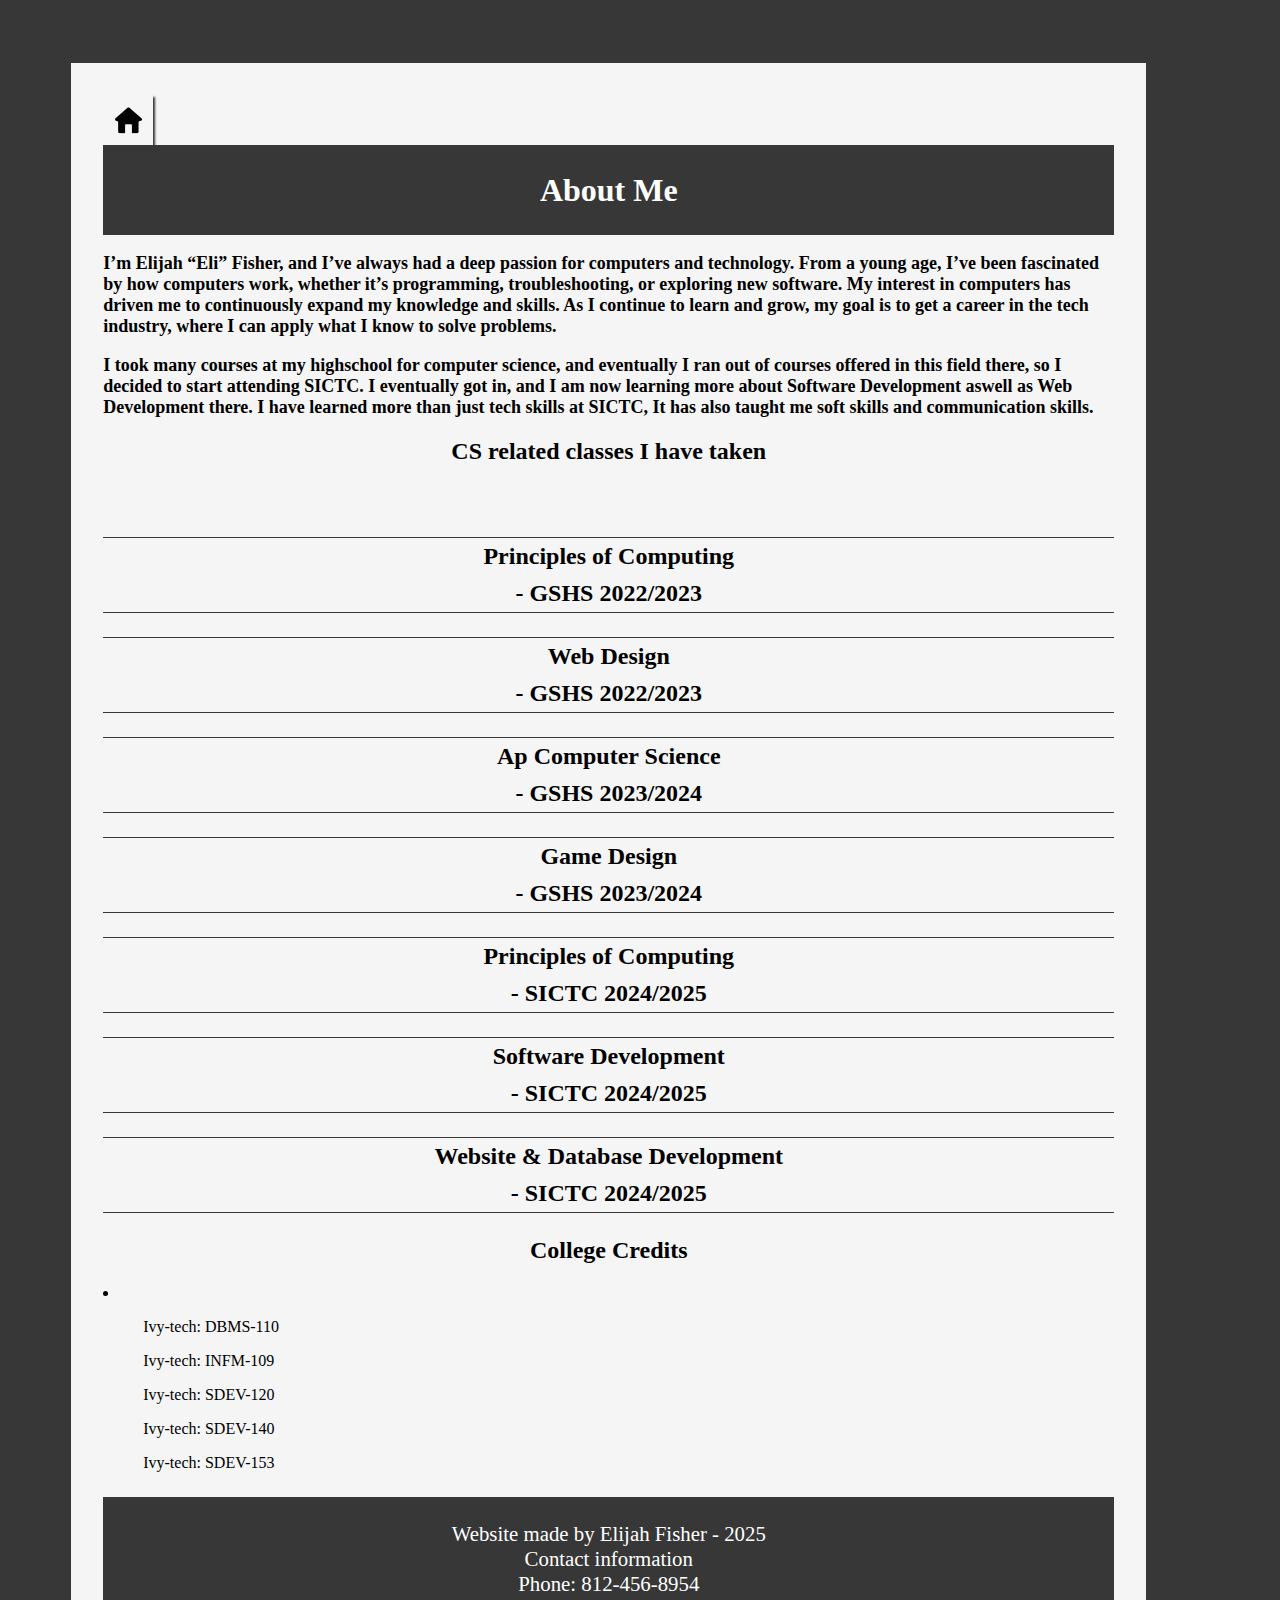
==== aboutme.html @ 8d703e8a "Update" ====
<!DOCTYPE html lang="en-US">
<html>
    <head>
        <meta charset="utf-8">
        <meta name="viewport" content="width=device-width, initial-scale=1">
        <meta http-equiv="X-UA-Compatible" content="IE=edge">
        <meta name="description" content="About Me- Shows information about me.">
        <title>About Me</title>
        <link rel="stylesheet" href="style.css">
        <style>
            small{
                display: inline;
            }
        </style>
    </head>
    <body>
        <div id="wrapper">
            <nav>
                <a href="index.html">
                    <img src="Assets/HOME.png" alt="HOME" id="home">
                </a>
            </nav>
            <header>
                <h1>About Me</h1>
            </header>
            <main>
            <p>I’m Elijah “Eli” Fisher, and I’ve always had a deep passion for computers and technology. From a young age, I’ve been fascinated by how computers work, whether it’s programming, troubleshooting, or exploring new software. My interest in computers has driven me to continuously expand my knowledge and skills. As I continue to learn and grow, my goal is to get a career in the tech industry, where I can apply what I know to solve problems.</p>
            <p>I took many courses at my highschool for computer science, and eventually I ran out of courses offered in this field there, so I decided to start attending SICTC. I eventually got in, and I am now learning more about Software Development aswell as Web Development there. I have learned more than just tech skills at SICTC, It has also taught me soft skills and communication skills.</p>
            <h2>CS related classes I have taken</h2>
            <dl>
                <dt>Principles of Computing</dt> 
                <b><a href="https://gshs.sgibson.k12.in.us/en-US" target="_blank"> - GSHS 2022/2023</a></b>
                <dt>Web Design</dt> 
                <b><a href="https://gshs.sgibson.k12.in.us/en-US" target="_blank"> - GSHS 2022/2023</a></b>
                <dt>Ap Computer Science</dt> 
                <b><a href="https://gshs.sgibson.k12.in.us/en-US" target="_blank"> - GSHS 2023/2024</a></b>
                <dt>Game Design</dt> 
                <b><a href="https://gshs.sgibson.k12.in.us/en-US" target="_blank"> - GSHS 2023/2024</a></b>
                <dt>Principles of Computing</dt> 
                <b><a href="https://sictc.evscschools.com/" target="_blank"> - SICTC 2024/2025</a></b>
                <dt>Software Development</dt> 
                <b><a href="https://sictc.evscschools.com/" target="_blank"> - SICTC 2024/2025</a></b>
                <dt>Website & Database Development</dt> 
                <b><a href="https://sictc.evscschools.com/" target="_blank"> - SICTC 2024/2025</a></b>
            </dl>
            <h2>College Credits </h2>
            <li>
                <ul>Ivy-tech: DBMS-110</ul>
                <ul>Ivy-tech: INFM-109</ul>
                <ul>Ivy-tech: SDEV-120</ul>
                <ul>Ivy-tech: SDEV-140</ul>
                <ul>Ivy-tech: SDEV-153</ul>
            </li>
            <footer>
                <small> Website made by Elijah Fisher - 2025</small><br>
                <small> Contact information </small><br>
                <small> Phone: 812-456-8954 </small><br>
            </footer>
        </main>
        </div>
    </body>
</html>
---- style.css ----
body{
    background-color: #373737;
}
header{
    padding: 5px;
    text-align: center;
    background-color: #373737;
    color:#FFF;
}
h2{
    text-align: center;
}
p{
    font-size: large;
    font-weight: bold;
}
dl{
    font-weight: bold;
    font-size: x-large;
    padding-top: 1em;
    text-align: center;
}
dl dt{
    color: black;
    text-decoration: none;
    display: block;
    padding-top: 5px;
    padding-bottom: 5px;
    border-top:1px solid #373737;
    margin-top: 1em;
}
dl a{
    color: black;
    text-decoration: none;
    display: block;
    padding-top: 5px;
    padding-bottom: 5px;
    border-bottom: 1px solid #373737;
}
dl a:hover{
    text-decoration: underline blue;
    color: black;
}
img{
    height:  58.6px;
    width: 250px;
    box-shadow: 5px 5px 5px black;
}
footer{
    text-align: center;
    background-color: #373737;
    color: #FFF;
    font-size: 25px;
    margin-top: 1em;
    padding-top: 1em;
    padding-bottom: 1em;
}
#wrapper{
    padding: 2em;
    margin: 5%;
    width: 80%;
    background-color:#F5F5F5;
}
#home{
    height:50px;
    width:50px;
    min-width: 50px;
    box-shadow: 2px 2px 2px #373737
}
#center{
    text-align: center;
}
.flex{
    display: flex;
    flex-direction: row;
    flex-wrap: wrap;
    justify-content: space-around;
    margin-top: 1em;
}
.flex-card{
    width: 25%;
    min-width: 250px;
    margin-bottom:30px;
    border: 1px solid #DDD;
    border-radius: 5px;
    padding: 20px;
    text-align: center;
}
.flex-card img,
.flex-card a{
    max-width: 100%;
    margin-bottom: 10px;
}
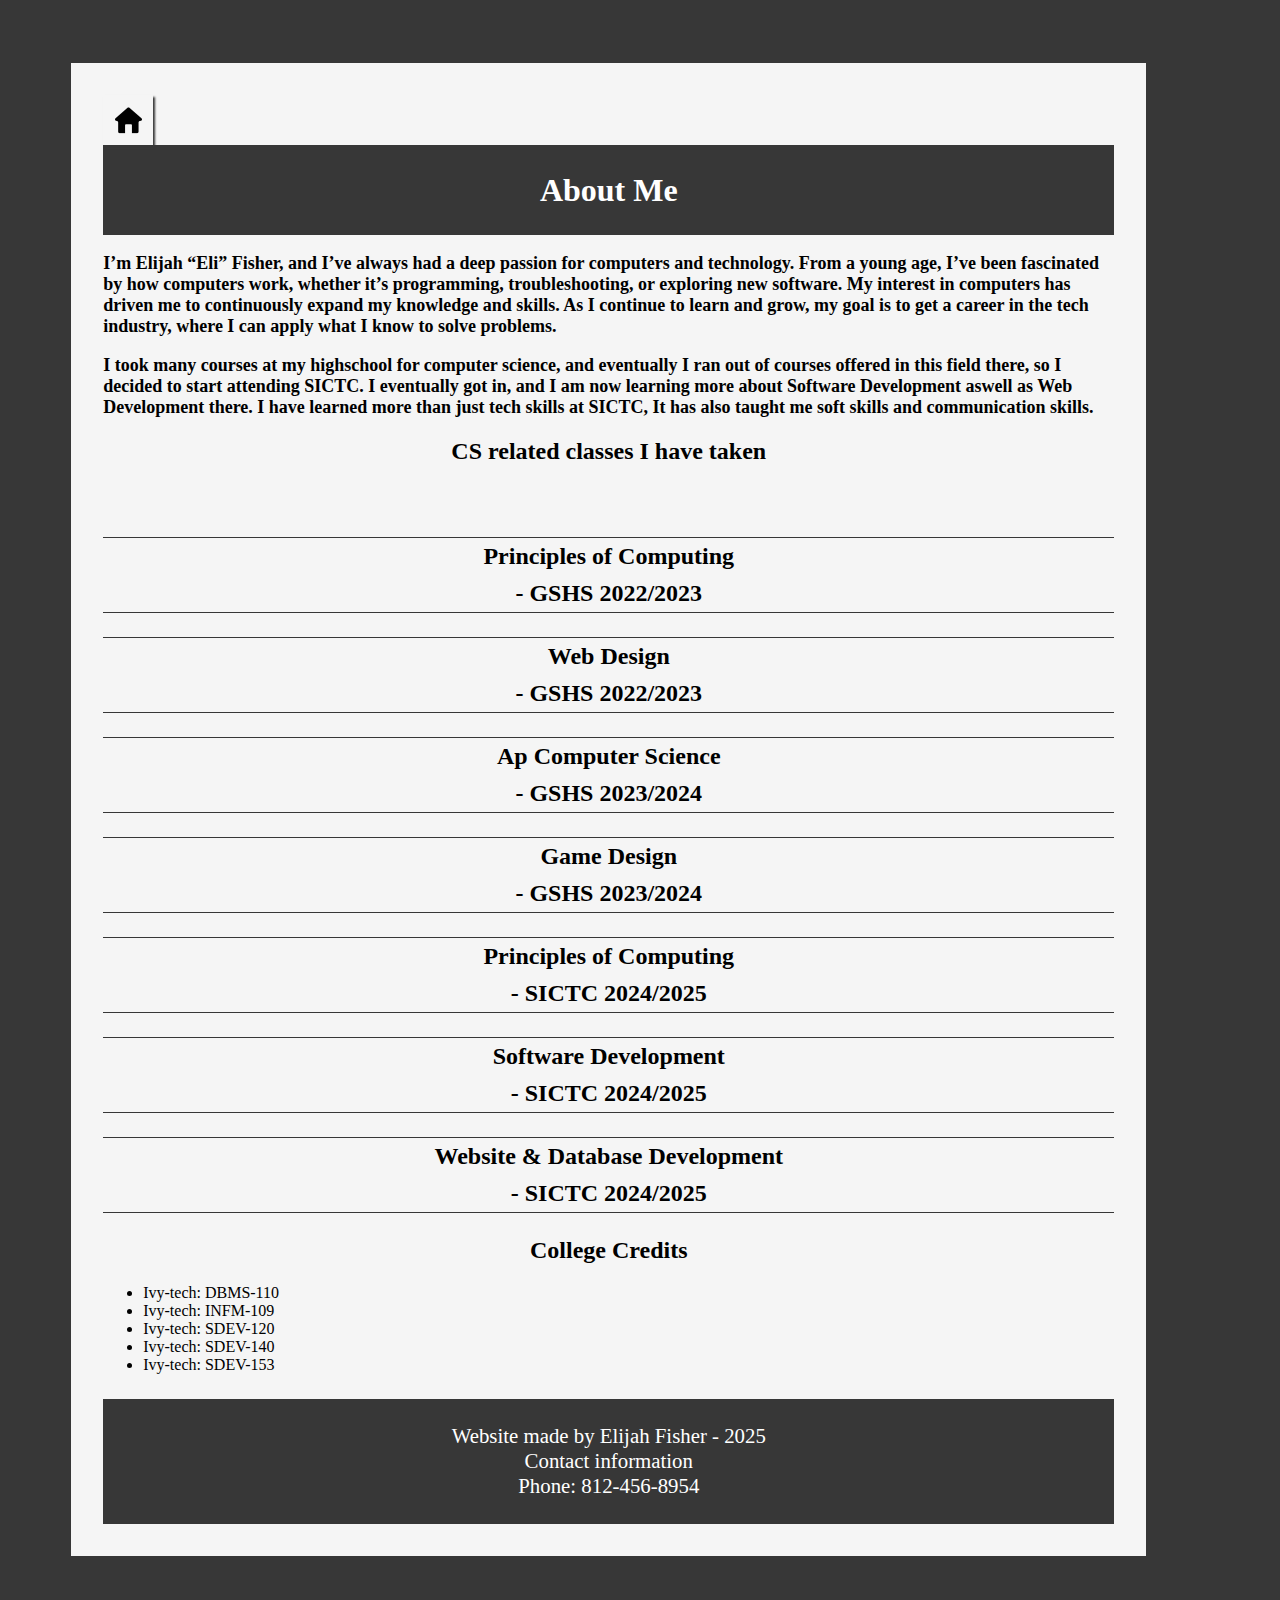
==== commit 65e2f88e: "Update" ====
--- a/aboutme.html
+++ b/aboutme.html
@@ -44,13 +44,13 @@
                 <b><a href="https://sictc.evscschools.com/" target="_blank"> - SICTC 2024/2025</a></b>
             </dl>
             <h2>College Credits </h2>
-            <li>
-                <ul>Ivy-tech: DBMS-110</ul>
-                <ul>Ivy-tech: INFM-109</ul>
-                <ul>Ivy-tech: SDEV-120</ul>
-                <ul>Ivy-tech: SDEV-140</ul>
-                <ul>Ivy-tech: SDEV-153</ul>
-            </li>
+            <ul>
+                <li>Ivy-tech: DBMS-110</li>
+                <li>Ivy-tech: INFM-109</li>
+                <li>Ivy-tech: SDEV-120</li>
+                <li>Ivy-tech: SDEV-140</li>
+                <li>Ivy-tech: SDEV-153</li>
+            </ul>
             <footer>
                 <small> Website made by Elijah Fisher - 2025</small><br>
                 <small> Contact information </small><br>
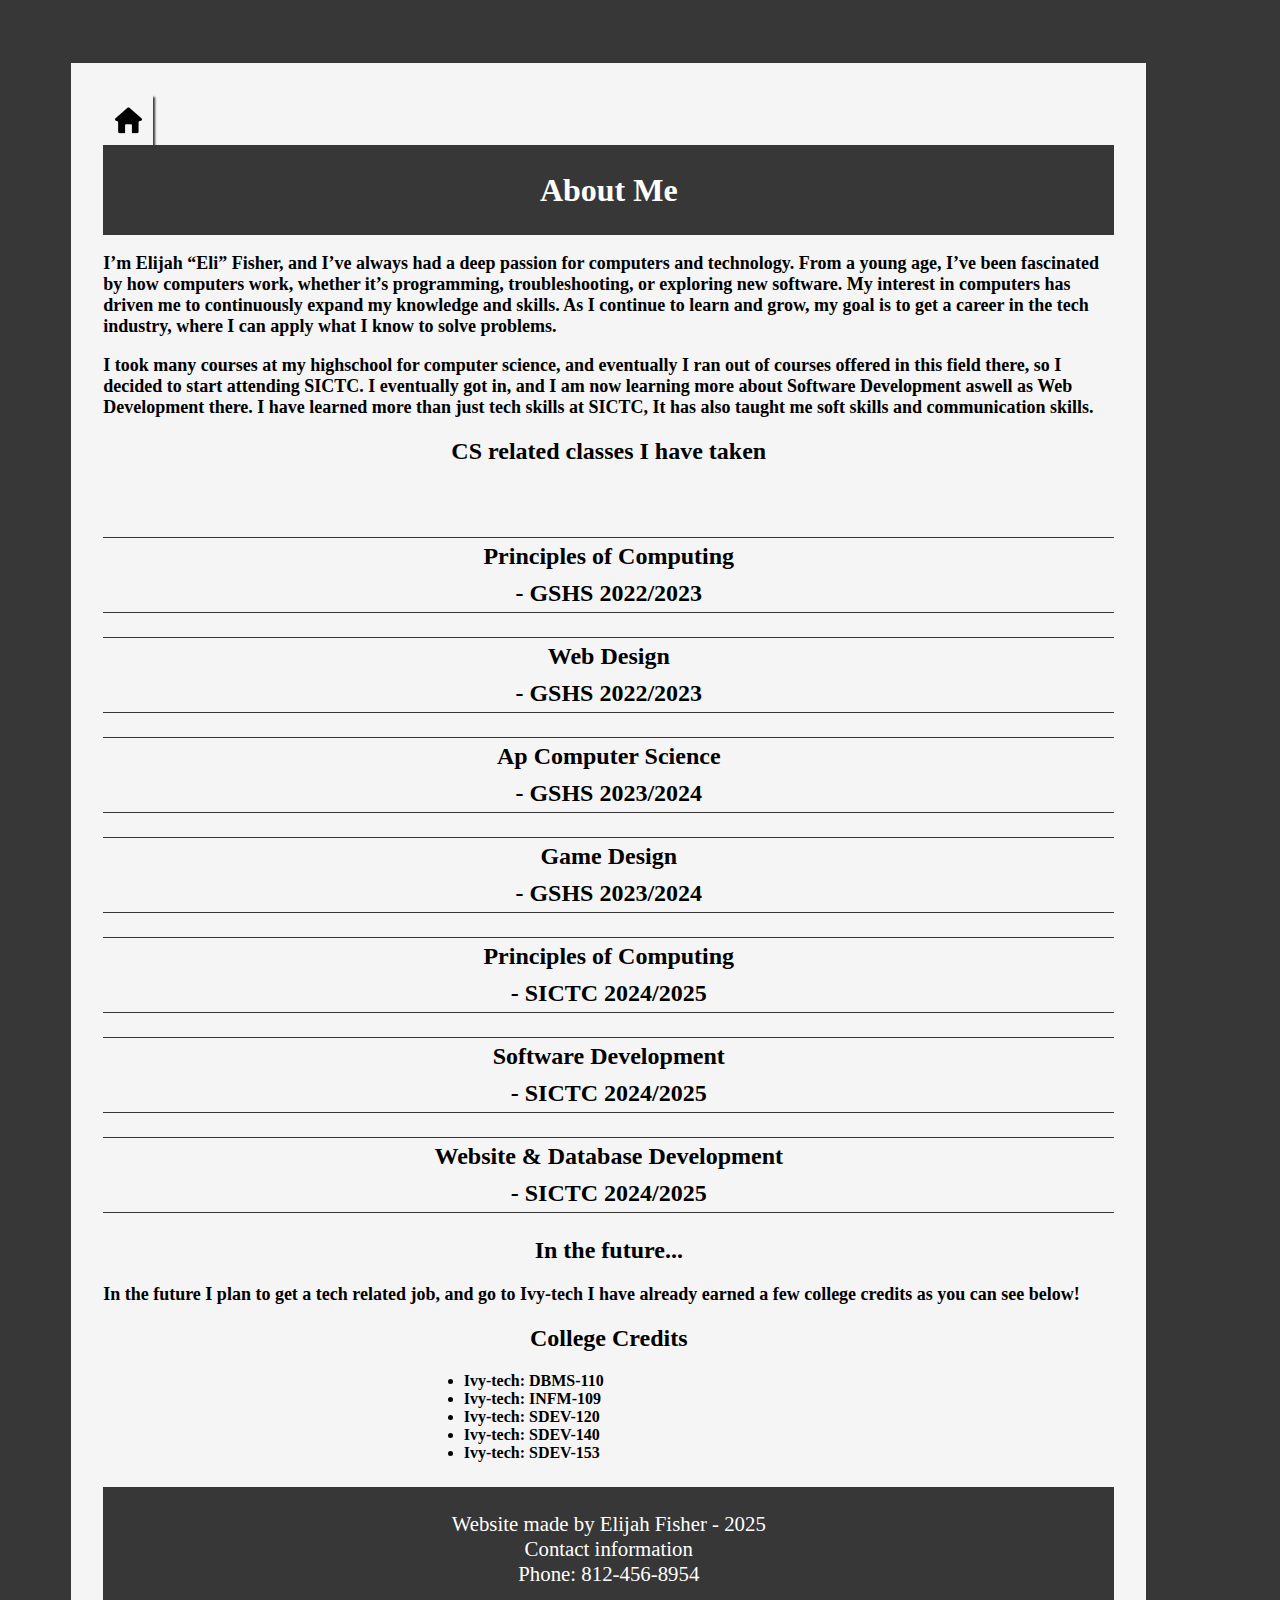
==== commit 969f0f1a: "Update push for reqs" ====
--- a/aboutme.html
+++ b/aboutme.html
@@ -43,13 +43,15 @@
                 <dt>Website & Database Development</dt> 
                 <b><a href="https://sictc.evscschools.com/" target="_blank"> - SICTC 2024/2025</a></b>
             </dl>
+            <h2>In the future...</h2>
+            <p>In the future I plan to get a tech related job, and go to Ivy-tech I have already earned a few college credits as you can see below!</p>
             <h2>College Credits </h2>
-            <ul>
-                <li>Ivy-tech: DBMS-110</li>
-                <li>Ivy-tech: INFM-109</li>
-                <li>Ivy-tech: SDEV-120</li>
-                <li>Ivy-tech: SDEV-140</li>
-                <li>Ivy-tech: SDEV-153</li>
+            <ul class="text-center" style="text-decoration: solid black;">
+                <li style="margin-left: 33%;"><b>Ivy-tech: DBMS-110</b></li>
+                <li style="margin-left: 33%;"><b>Ivy-tech: INFM-109</b></li>
+                <li style="margin-left: 33%;"><b>Ivy-tech: SDEV-120</b></li>
+                <li style="margin-left: 33%;"><b>Ivy-tech: SDEV-140</b></li>
+                <li style="margin-left: 33%;"><b>Ivy-tech: SDEV-153</b></li>
             </ul>
             <footer>
                 <small> Website made by Elijah Fisher - 2025</small><br>
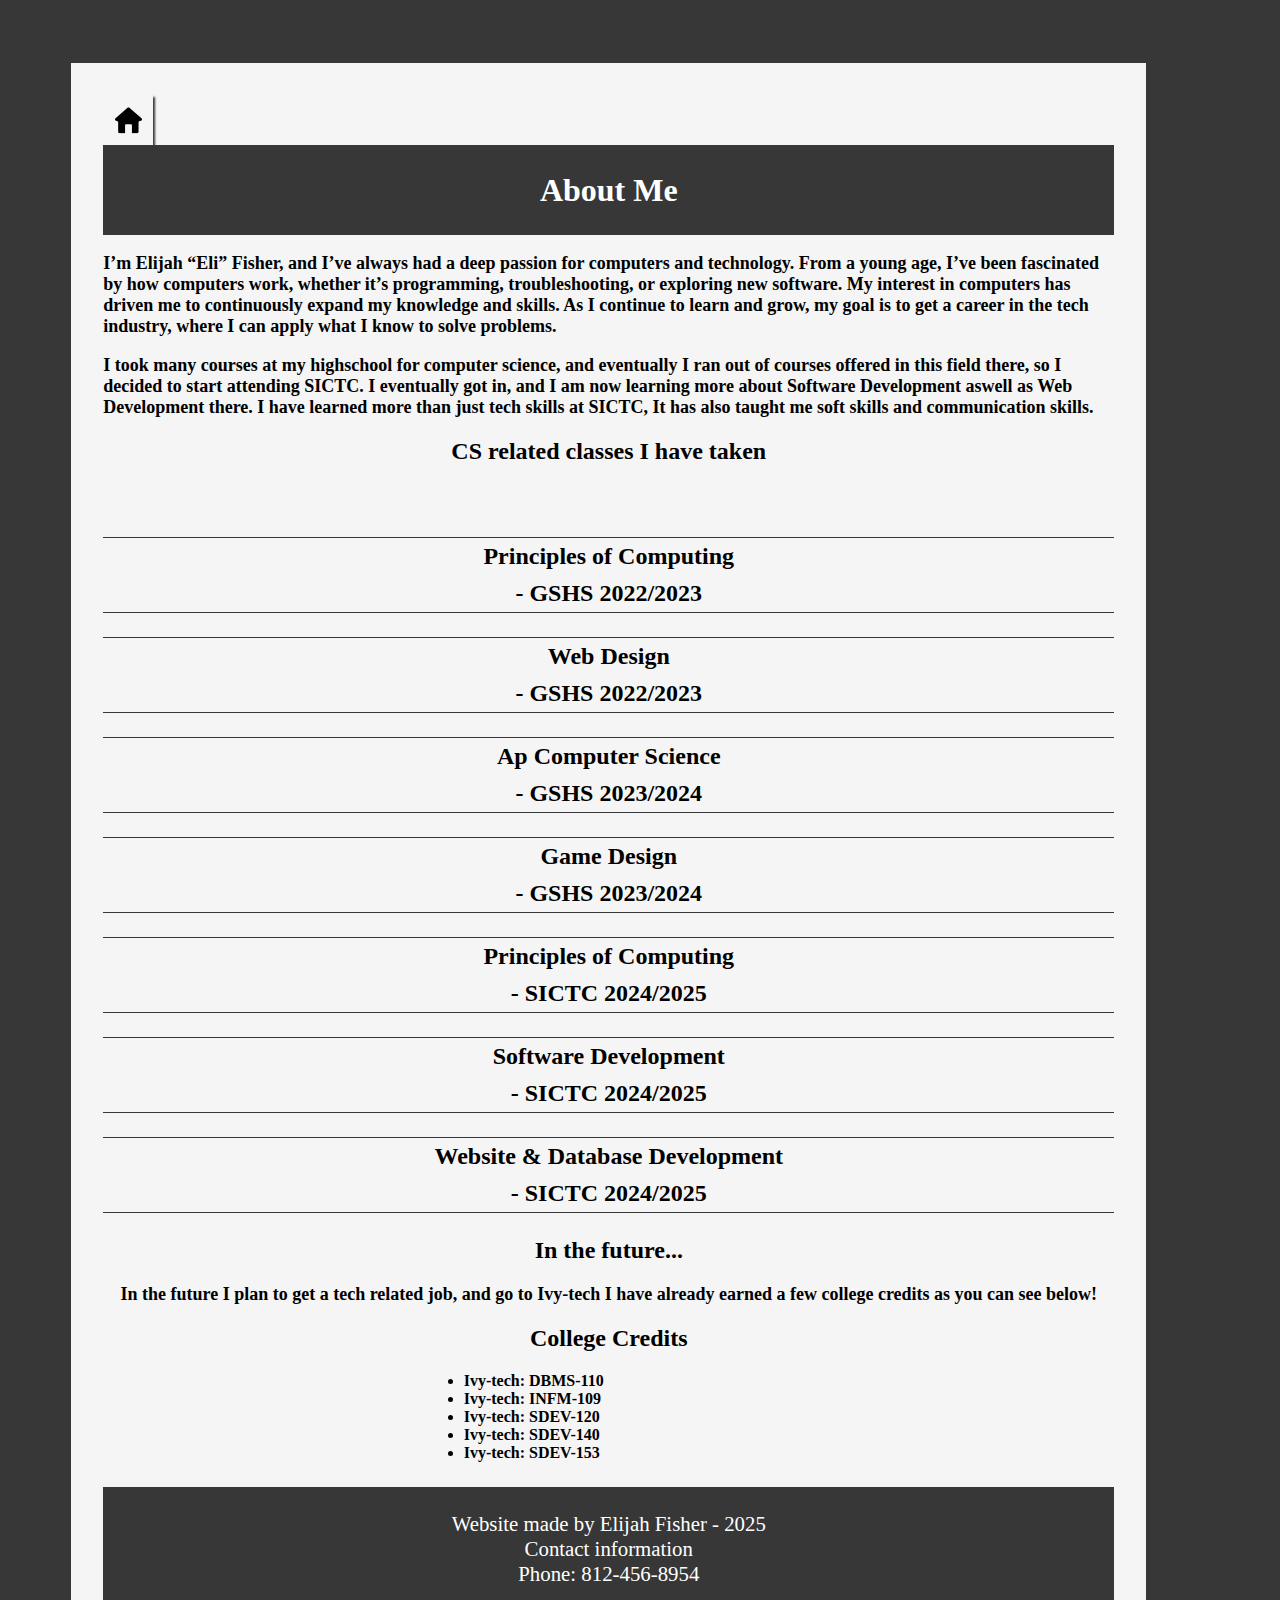
==== commit 2fa76013: "Update push for reqs" ====
--- a/aboutme.html
+++ b/aboutme.html
@@ -44,7 +44,7 @@
                 <b><a href="https://sictc.evscschools.com/" target="_blank"> - SICTC 2024/2025</a></b>
             </dl>
             <h2>In the future...</h2>
-            <p>In the future I plan to get a tech related job, and go to Ivy-tech I have already earned a few college credits as you can see below!</p>
+            <p style="text-align: center;">In the future I plan to get a tech related job, and go to Ivy-tech I have already earned a few college credits as you can see below!</p>
             <h2>College Credits </h2>
             <ul class="text-center" style="text-decoration: solid black;">
                 <li style="margin-left: 33%;"><b>Ivy-tech: DBMS-110</b></li>
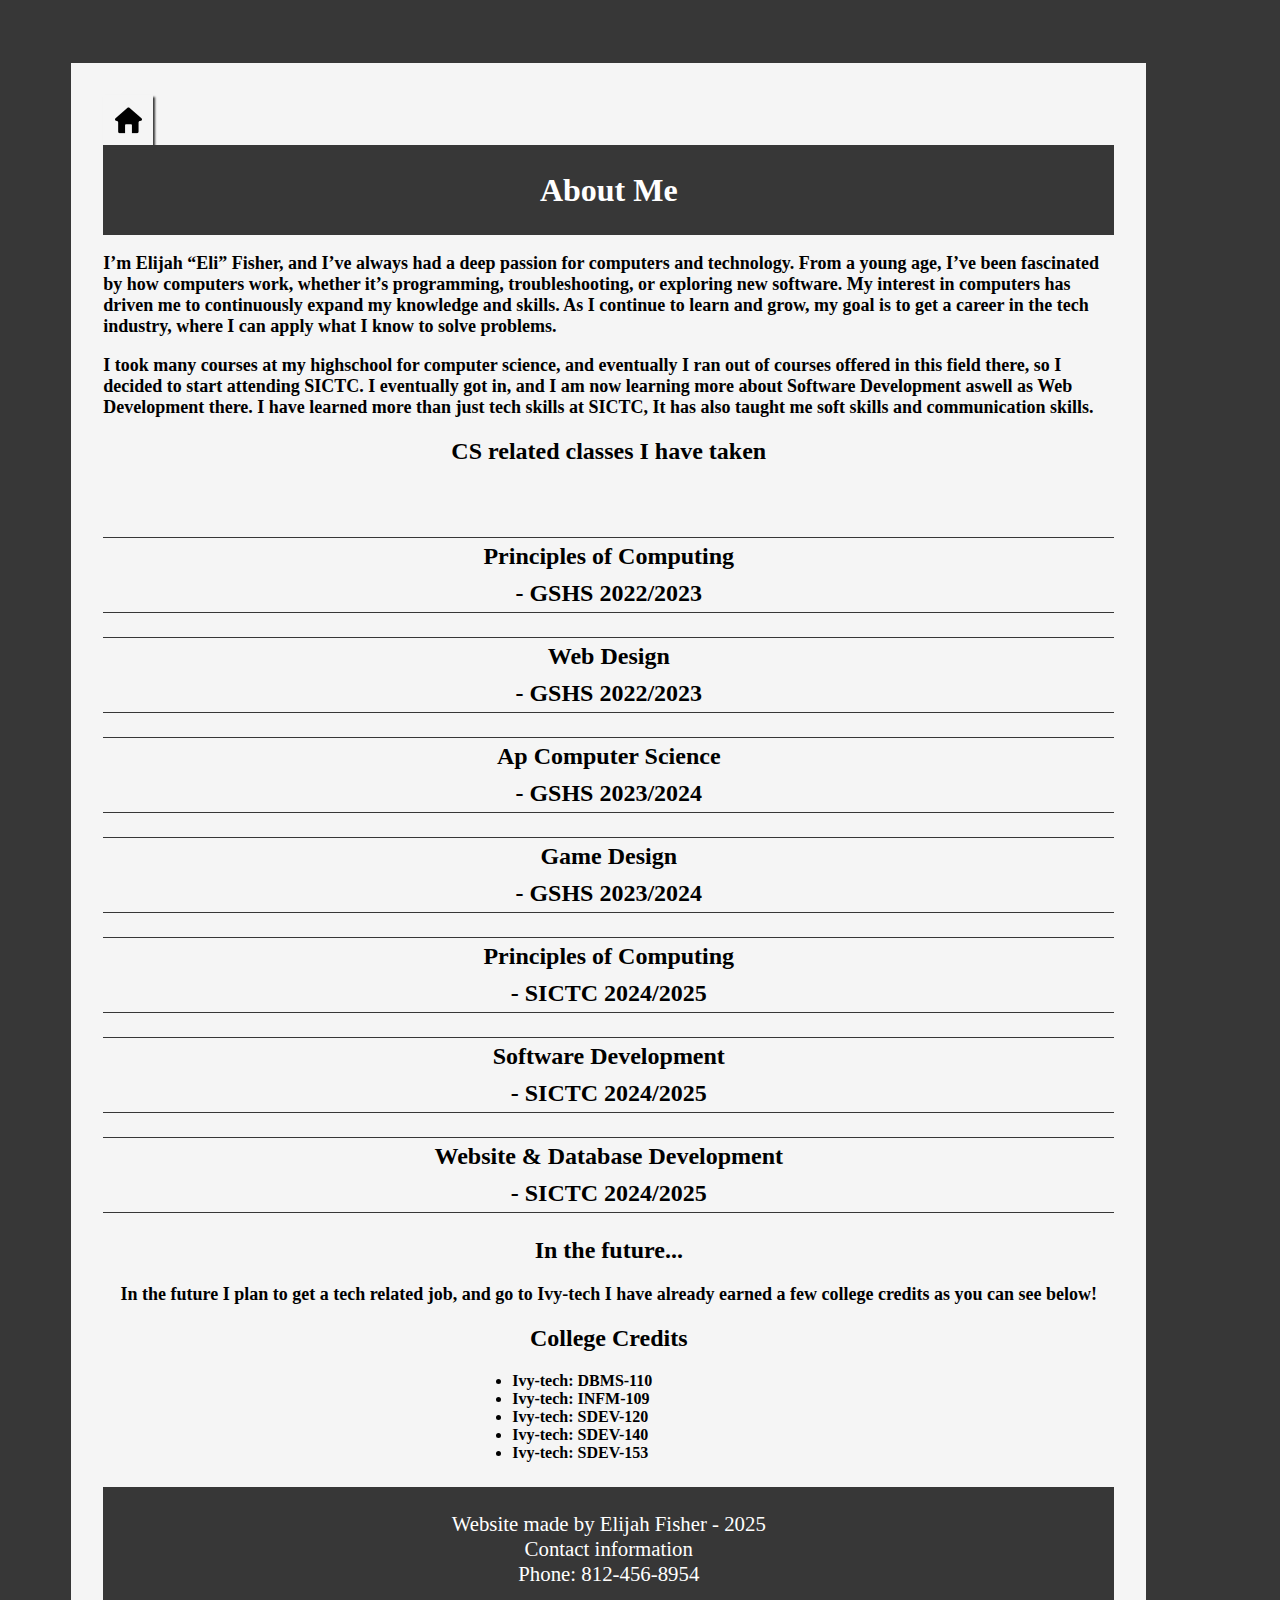
==== commit a7f330af: "Update push for reqs" ====
--- a/aboutme.html
+++ b/aboutme.html
@@ -47,11 +47,11 @@
             <p style="text-align: center;">In the future I plan to get a tech related job, and go to Ivy-tech I have already earned a few college credits as you can see below!</p>
             <h2>College Credits </h2>
             <ul class="text-center" style="text-decoration: solid black;">
-                <li style="margin-left: 33%;"><b>Ivy-tech: DBMS-110</b></li>
-                <li style="margin-left: 33%;"><b>Ivy-tech: INFM-109</b></li>
-                <li style="margin-left: 33%;"><b>Ivy-tech: SDEV-120</b></li>
-                <li style="margin-left: 33%;"><b>Ivy-tech: SDEV-140</b></li>
-                <li style="margin-left: 33%;"><b>Ivy-tech: SDEV-153</b></li>
+                <li style="margin-left: 38%;"><b>Ivy-tech: DBMS-110</b></li>
+                <li style="margin-left: 38%;"><b>Ivy-tech: INFM-109</b></li>
+                <li style="margin-left: 38%;"><b>Ivy-tech: SDEV-120</b></li>
+                <li style="margin-left: 38%;"><b>Ivy-tech: SDEV-140</b></li>
+                <li style="margin-left: 38%;"><b>Ivy-tech: SDEV-153</b></li>
             </ul>
             <footer>
                 <small> Website made by Elijah Fisher - 2025</small><br>
